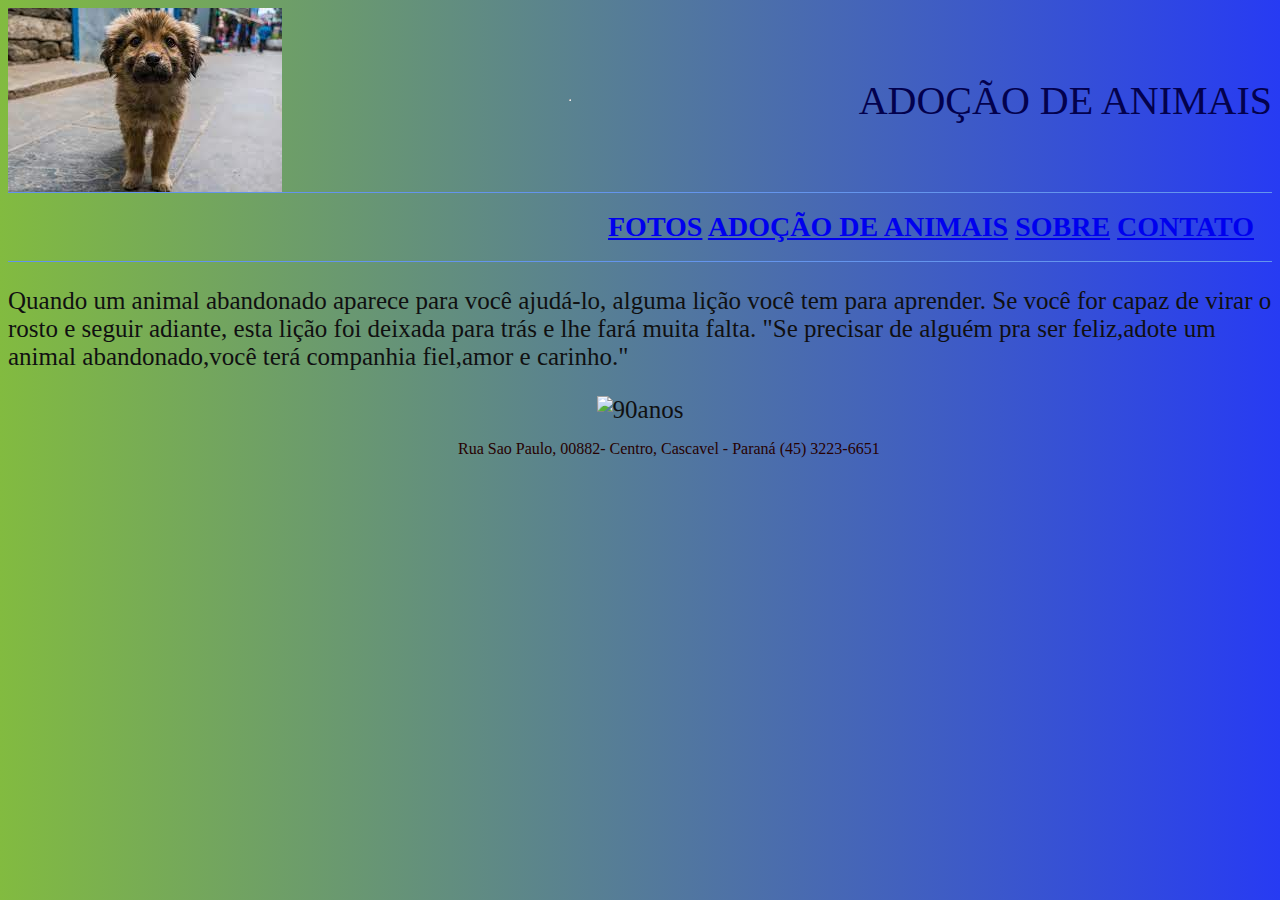
==== index.html @ b0ae7f95 "Add files via upload" ====
<!DOCTYPE html>
<html lang="pt-br">
<head>
    <meta charset="UTF-8">
    <meta http-equiv="X-UA-Compatible" content="IE=edge">
    <meta name="viewport" content="width=device-width, initial-scale=1.0">
    <title>projeto da POLIANA</title>
    <meta name="description" content="eleodoro">
    <link rel="stylesheet" type="text/css" href="style.css">
    <link rel="stylesheet" href="reset.css">
</head>
<body>
    <div class="escola">
        <img  src="download (2).jpeg" alt="escola">
        <hr>
        <P class="eleodoro">ADOÇÃO DE ANIMAIS</P>
    </div>
    <header class="cabecalho">        
            <nav class="botao">
                <a href=index1.html class="item-botao">FOTOS</a>
                <a href=index2.html class="item-botao">ADOÇÃO DE ANIMAIS</a>
                <a href=index4.html class="item-botao">SOBRE</a>
                <a href=index3.html class="item-botao">CONTATO</a>
    
        </nav>
    
        </header>
    <SEction class="colegio">
        <img src="" alt="">
        <p>Quando um animal abandonado aparece para você ajudá-lo, alguma lição você tem para aprender. Se você for capaz de virar o rosto e seguir adiante, esta lição foi deixada para trás e lhe fará muita falta.

            "Se precisar de alguém pra ser feliz,adote um animal abandonado,você terá companhia fiel,amor e carinho."</p>
            <img class="imagem" src="capa.png" alt="90anos">
    </SEction>
    </body>
    <footer class=rodape>
        <p>Rua Sao Paulo, 00882- Centro, Cascavel - Paraná

            (45) 3223-6651</p>
    </footer >
        
</html>
---- style.css ----
body{
    font-size: 100%;
    background: linear-gradient(to right, #82bb40 0%, #273bf3 100%);
    margin-block-end: auto;
}
.escola{
    display: flex;
    flex-direction: row;
    align-items: center;
    justify-items: center;
    font-family: "Noto Sans script=latin rev=3";
    font-weight: 400;
    font-style: normal;
    font-stretch: normal;
    line-height: initial;
    font-size: 40px;
    color: rgb(3, 1, 77);    
   
    }

    

.colegio{font-family: "Noto Sans script=latin rev=3";
    font-weight: 400;
    font-style: normal;
    font-stretch: normal;
    line-height: initial;
    font-size: 25px;
    color: rgb(16, 16, 17);
    display: flex;
    flex-direction: column;
    
}
.cabecalho {
        display: flex;
        flex-direction: row-reverse;
        justify-content: right;
        padding: 18px;
        font-family: "Noto Sans script=latin rev=3";
        font-weight: 700;
        font-style: normal;
        font-stretch: normal;
        line-height: initial;
        font-size: 28px;
        border-top: 0.4px solid cornflowerblue;
        border-bottom: 0.4px solid cornflowerblue;;
        
}
.imagem{
    display: block;
    margin: 0 auto;
}
.rodape{
    margin-left: 450px;
    color: rgb(39, 1, 1);
    }
.item-botao:hover{ 
    background-color: rgb(2, 2, 58); 
    border-radius: 20px;
    margin: 5px;  
    
}
#botao{
    margin-bottom: 40px;
    justify-content: space-around;
}
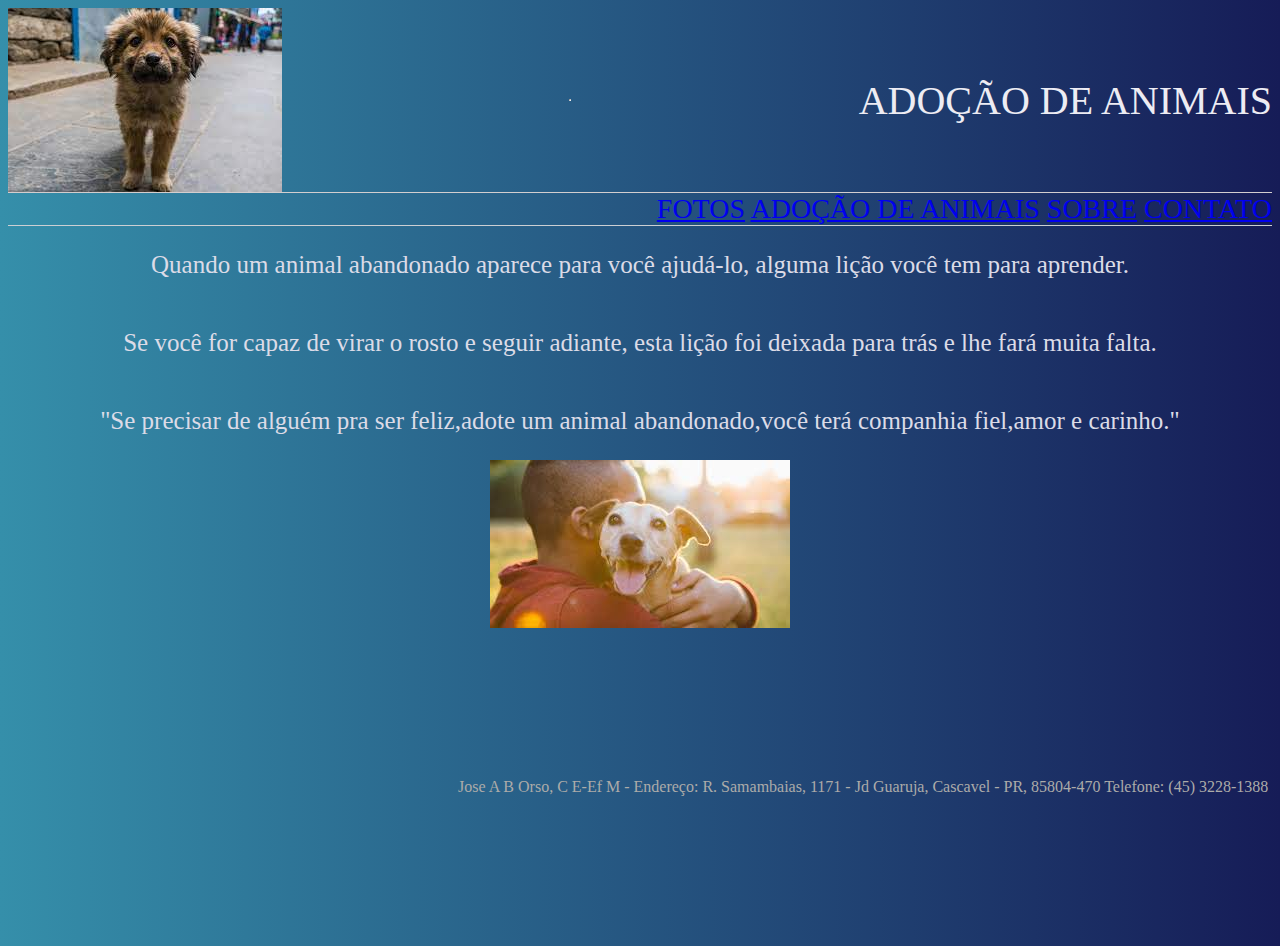
==== commit 7ff91f09: "Add files via upload" ====
--- a/index.html
+++ b/index.html
@@ -27,16 +27,16 @@
         </header>
     <SEction class="colegio">
         <img src="" alt="">
-        <p>Quando um animal abandonado aparece para você ajudá-lo, alguma lição você tem para aprender. Se você for capaz de virar o rosto e seguir adiante, esta lição foi deixada para trás e lhe fará muita falta.
+        <p class="para">Quando um animal abandonado aparece para você ajudá-lo, alguma lição você tem para aprender. </p>
+        <p class="para">Se você for capaz de virar o rosto e seguir adiante, esta lição foi deixada para trás e lhe fará muita falta.</p> 
 
-            "Se precisar de alguém pra ser feliz,adote um animal abandonado,você terá companhia fiel,amor e carinho."</p>
-            <img class="imagem" src="capa.png" alt="90anos">
+        <p class="para"> "Se precisar de alguém pra ser feliz,adote um animal abandonado,você terá companhia fiel,amor e carinho."</p>
+        <img class="imagem" src="images.jpeg" alt="pet">
     </SEction>
     </body>
     <footer class=rodape>
-        <p>Rua Sao Paulo, 00882- Centro, Cascavel - Paraná
-
-            (45) 3223-6651</p>
+        <p class="para">Jose A B Orso, C E-Ef M - Endereço: R. Samambaias, 1171 - Jd Guaruja, Cascavel - PR, 85804-470
+            Telefone: (45) 3228-1388</p>
     </footer >
         
 </html>--- a/style.css
+++ b/style.css
@@ -1,7 +1,8 @@
 body{
     font-size: 100%;
-    background: linear-gradient(to right, #82bb40 0%, #273bf3 100%);
+    background: linear-gradient(to right, #358faa 0%, #161c57 100%);
     margin-block-end: auto;
+    color: black;
 }
 .escola{
     display: flex;
@@ -14,19 +15,18 @@
     font-stretch: normal;
     line-height: initial;
     font-size: 40px;
-    color: rgb(3, 1, 77);    
+    color: rgb(237, 236, 243);    
    
     }
 
     
-
 .colegio{font-family: "Noto Sans script=latin rev=3";
     font-weight: 400;
     font-style: normal;
     font-stretch: normal;
     line-height: initial;
     font-size: 25px;
-    color: rgb(16, 16, 17);
+    color: rgb(219, 219, 231);
     display: flex;
     flex-direction: column;
     
@@ -34,33 +34,47 @@
 .cabecalho {
         display: flex;
         flex-direction: row-reverse;
-        justify-content: right;
-        padding: 18px;
-        font-family: "Noto Sans script=latin rev=3";
-        font-weight: 700;
-        font-style: normal;
+        justify-content: right; 
         font-stretch: normal;
         line-height: initial;
         font-size: 28px;
-        border-top: 0.4px solid cornflowerblue;
-        border-bottom: 0.4px solid cornflowerblue;;
+        border-top: 0.4px solid rgb(211, 206, 207);
+        border-bottom: 0.4px solid rgb(204, 207, 211);;
+        color: aliceblue;
         
 }
 .imagem{
     display: block;
     margin: 0 auto;
 }
+.para{
+    display: block;
+    margin: 0 auto;
+    margin-top: 25px;
+    margin-bottom: 25px;
+}
+
 .rodape{
+    display: block;
+    margin: 0 auto;
+    color: rgb(172, 171, 169);
+    margin-top: 150px;
+    margin-bottom: 150px;
     margin-left: 450px;
-    color: rgb(39, 1, 1);
+    
     }
+
 .item-botao:hover{ 
-    background-color: rgb(2, 2, 58); 
+    background-color: rgb(201, 152, 17); 
     border-radius: 20px;
     margin: 5px;  
+    color: antiquewhite;
+    margin: 0 auto;
     
 }
 #botao{
-    margin-bottom: 40px;
+   
     justify-content: space-around;
+    color: rgb(14, 14, 12);
+    
 }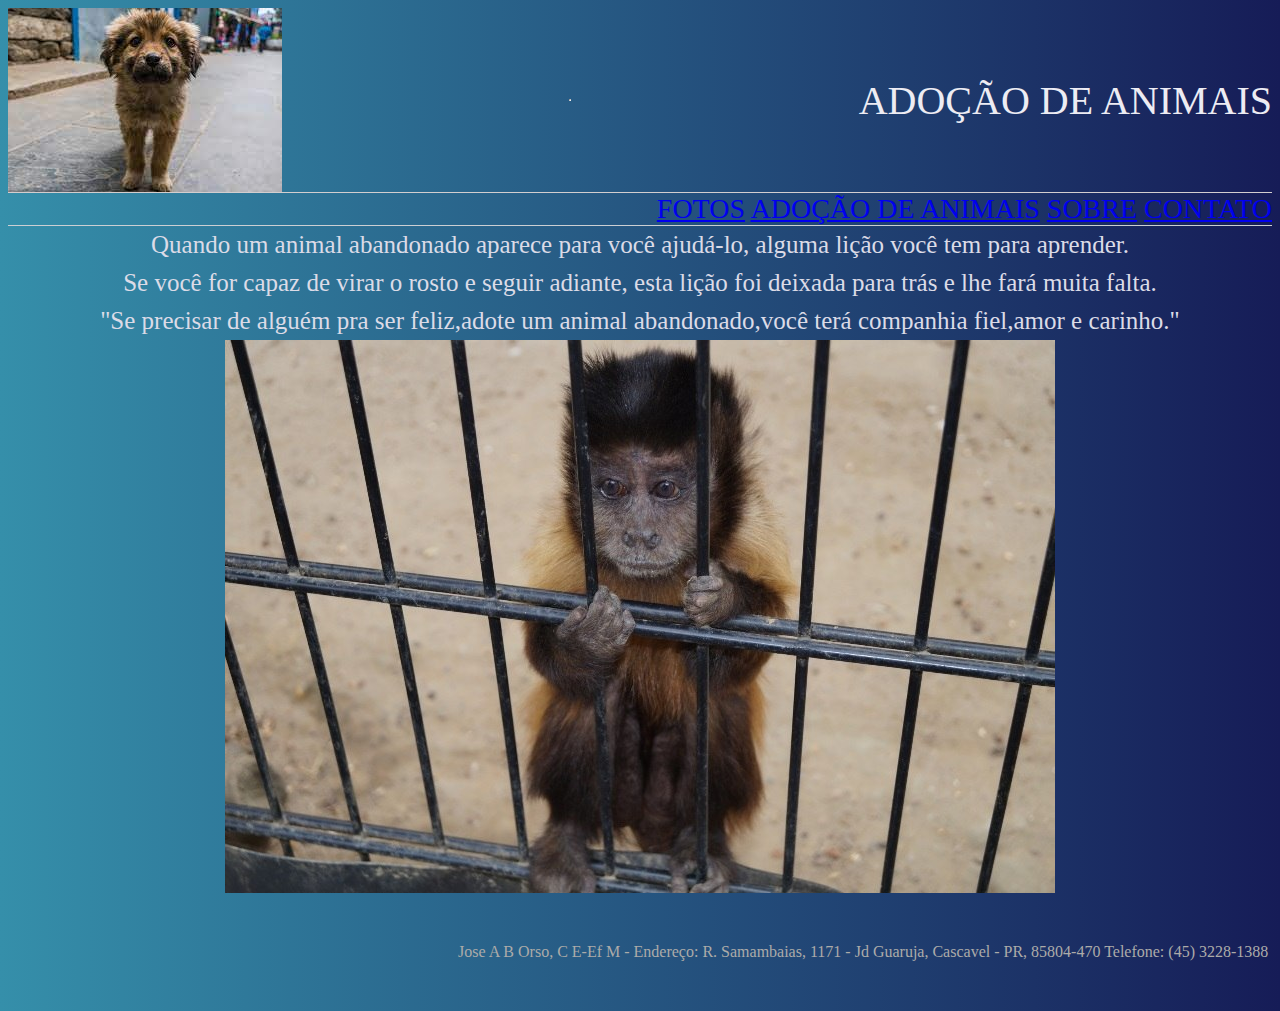
==== commit 5c5b6770: "Add files via upload" ====
--- a/index.html
+++ b/index.html
@@ -31,7 +31,7 @@
         <p class="para">Se você for capaz de virar o rosto e seguir adiante, esta lição foi deixada para trás e lhe fará muita falta.</p> 
 
         <p class="para"> "Se precisar de alguém pra ser feliz,adote um animal abandonado,você terá companhia fiel,amor e carinho."</p>
-        <img class="imagem" src="images.jpeg" alt="pet">
+        <img class="imagem" src="7a9yne82ay_1yqhdtwjq2_file.jpeg" alt="pet">
     </SEction>
     </body>
     <footer class=rodape>
--- a/style.css
+++ b/style.css
@@ -50,16 +50,16 @@
 .para{
     display: block;
     margin: 0 auto;
-    margin-top: 25px;
-    margin-bottom: 25px;
+    margin-top: 5px;
+    margin-bottom: 5px;
 }
 
 .rodape{
     display: block;
     margin: 0 auto;
     color: rgb(172, 171, 169);
-    margin-top: 150px;
-    margin-bottom: 150px;
+    margin-top: 50px;
+    margin-bottom: 50px;
     margin-left: 450px;
     
     }
